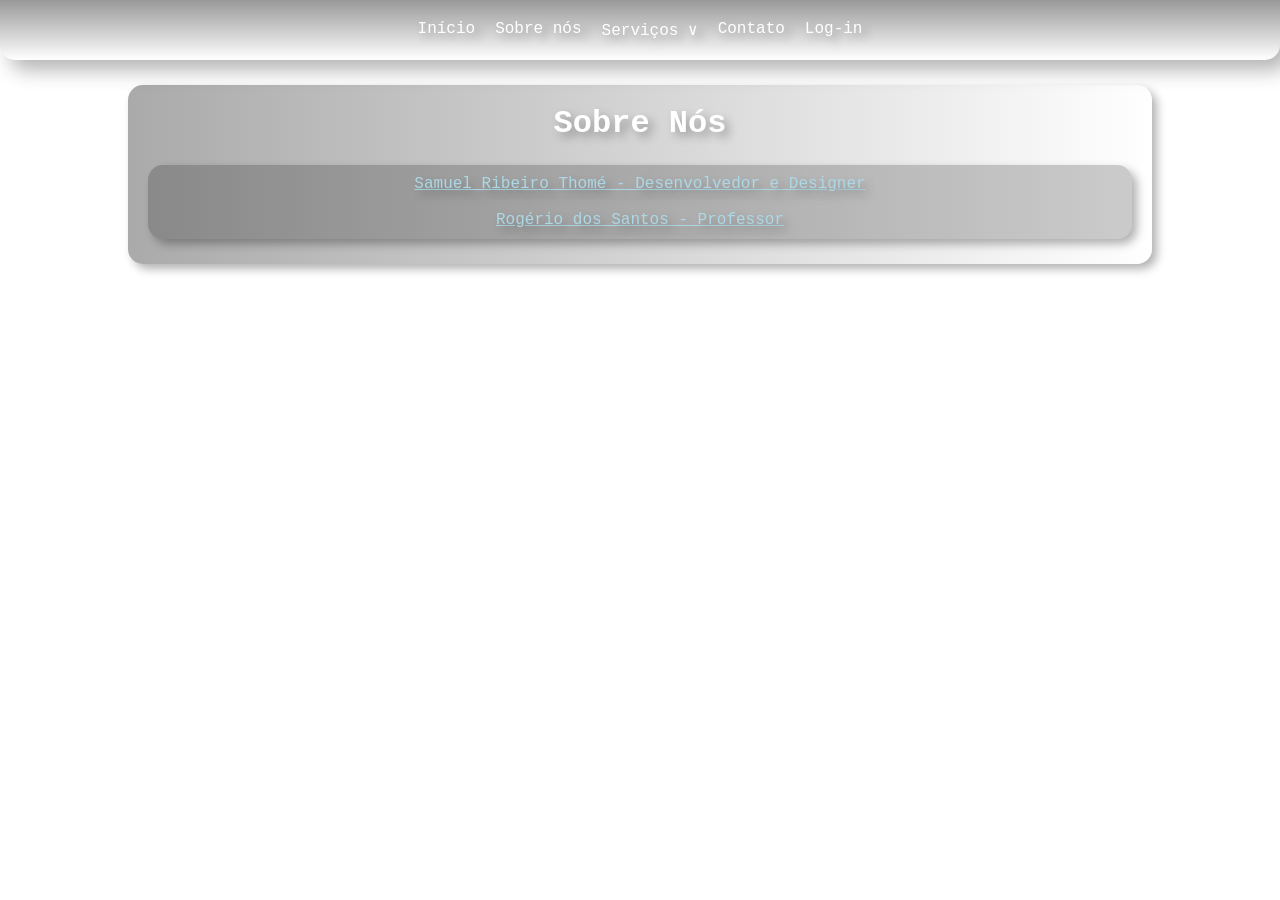
==== about.html @ cb2a80f5 "Adicionado todas as páginas faltando E também modificado alguns dos fundos" ====
<!DOCTYPE html>
<html lang="pt-BR">
<head>
	<meta charset="UTF-8">
	<title>Sobre Nós</title>
	<link rel="stylesheet" href="style.css">
</head>
<body style="background-image: url('https://i0.wp.com/picjumbo.com/wp-content/uploads/green-natural-background-with-wooden-surface-free-image.jpeg?w=2210&quality=70');">
	<div id="nav-placeholder"></div>
	<script src="nav.js"></script>
	<main>
		<div class="panel">
			<h1>Sobre Nós</h1>
			<br>
			<div class="vbox">
				<a href="./contact.html">Samuel Ribeiro Thomé - Desenvolvedor e Designer</a>
				<br>
				<a href="./contact.html">Rogério dos Santos - Professor</a>
			</div>
		</div>
	<main>
</body>
</html>
---- style.css ----
* {
  margin: 0;
  padding: 0;
  box-sizing: border-box;
  font-family: "Lucida Console", "Courier New", monospace;
}

html {
  height: 100%;
}

body {
  color: white;
  text-shadow: 5px 5px 10px rgba(0, 0, 0, 0.3);
  background: cover;
}

a {
  color: lightblue;
}

main {
  margin-top: 25px;
  display: flex;
  flex-direction: column;
  align-items: center;
  padding-bottom: 25px;
}

.panel,
.vbox,
.hbox,
input {
  border-radius: 15px;
  box-shadow: 5px 5px 10px rgb(0, 0, 0, 0.3);
  display: flex;
  justify-content: space-evenly;
  align-items: center;
  width: 100%;
}

.panel {
  padding: 20px;
  max-width: 1024px;
  background: linear-gradient(90deg, #0005, #fff5);
  backdrop-filter: blur(4px);
}

.vbox,
.hbox,
input {
  margin: 5px;
  padding: 10px;
  background-color: rgb(0, 0, 0, 0.2);
}

.panel,
.vbox {
  flex-direction: column;
}

.invisible {
  background: none;
  backdrop-filter: none;
  box-shadow: none;
}

input {
  color: white;
  border-width: 0px;
  background-color: transparent;
  box-shadow: 0px 0px 0px transparent;
}

input::placeholder {
  color: gray;
}

.checkbox {
  margin: 0px;
  height: 32px;
  width: 32px;
  cursor: pointer;
}

#nav-placeholder {
  position: sticky;
  top: 0px;
  z-index: 100;
}
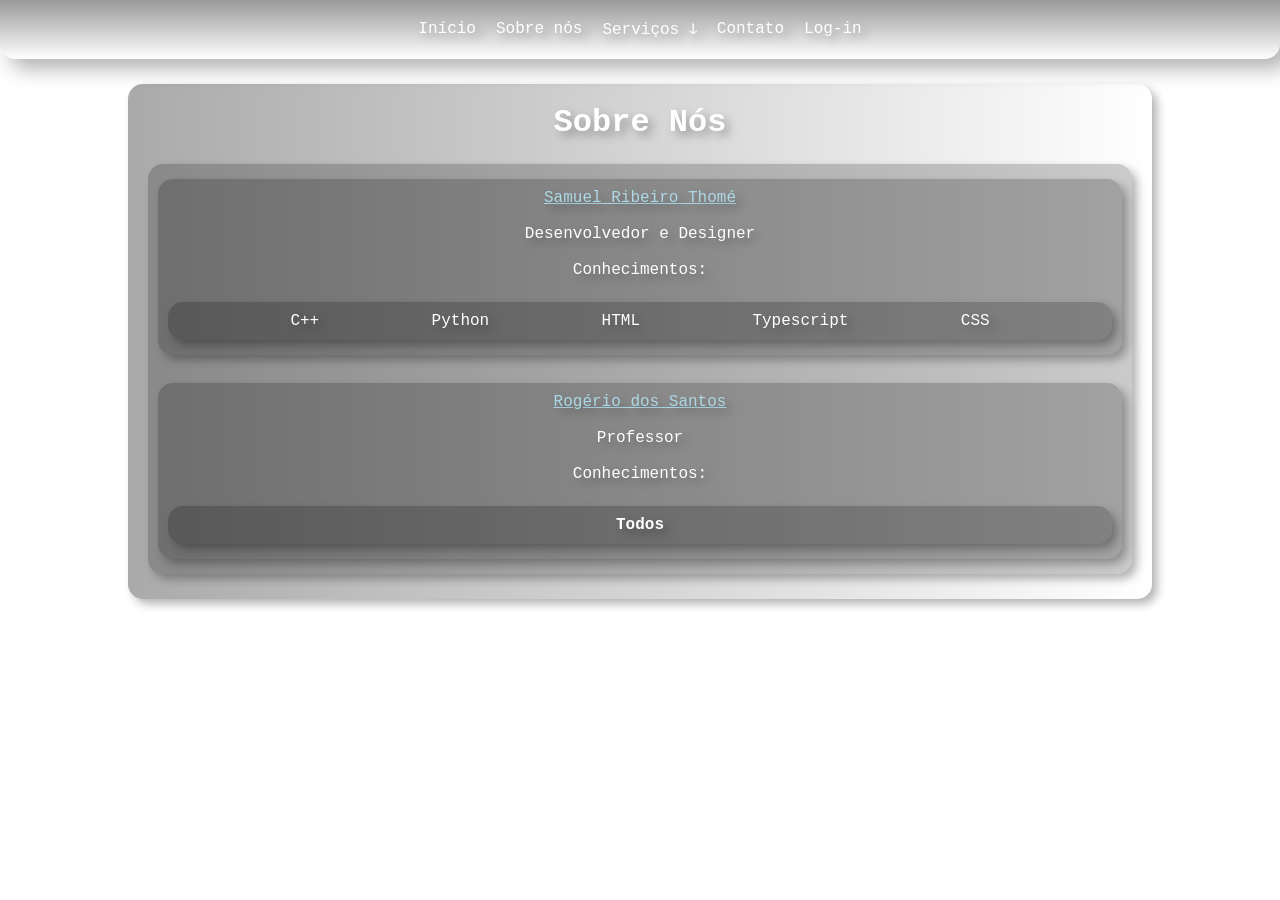
==== commit 26f6567b: "Melhorado os fundos dos sites" ====
--- a/about.html
+++ b/about.html
@@ -5,7 +5,7 @@
 	<title>Sobre Nós</title>
 	<link rel="stylesheet" href="style.css">
 </head>
-<body style="background-image: url('https://i0.wp.com/picjumbo.com/wp-content/uploads/green-natural-background-with-wooden-surface-free-image.jpeg?w=2210&quality=70');">
+<body style="background-image: url('https://wallpapersafari.com/download/7M1Wro');">
 	<div id="nav-placeholder"></div>
 	<script src="nav.js"></script>
 	<main>
@@ -13,9 +13,33 @@
 			<h1>Sobre Nós</h1>
 			<br>
 			<div class="vbox">
-				<a href="./contact.html">Samuel Ribeiro Thomé - Desenvolvedor e Designer</a>
+				<div class="vbox">
+					<a href="./contact.html">Samuel Ribeiro Thomé</a>
+					<br>
+					<p>Desenvolvedor e Designer</p>
+					<br>
+					<p>Conhecimentos:</p>
+					<br>
+					<div class="hbox">
+						<p>C++</p>
+						<p>Python</p>
+						<p>HTML</p>
+						<p>Typescript</p>
+						<p>CSS</p>
+					</div>
+				</div>
 				<br>
-				<a href="./contact.html">Rogério dos Santos - Professor</a>
+				<div class="vbox">
+					<a href="./contact.html">Rogério dos Santos</a>
+					<br>
+					<p>Professor</p>
+					<br>
+					<p>Conhecimentos:</p>
+					<br>
+					<div class="hbox">
+						<p><b>Todos</b></p>
+					</div>
+				</div>
 			</div>
 		</div>
 	<main>
--- a/style.css
+++ b/style.css
@@ -12,7 +12,7 @@
 body {
   color: white;
   text-shadow: 5px 5px 10px rgba(0, 0, 0, 0.3);
-  background: cover;
+  background-size: cover;
 }
 
 a {
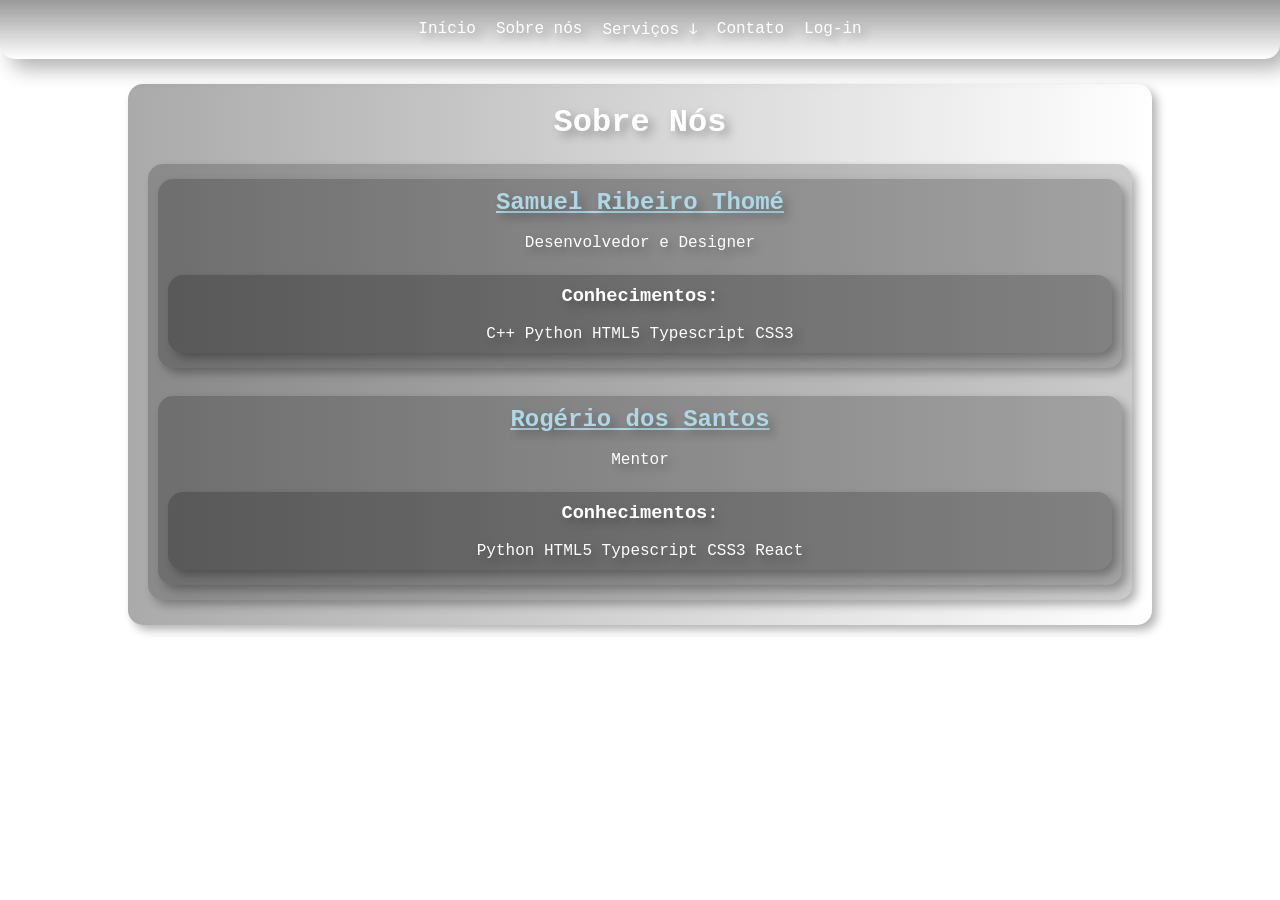
==== commit 5c7c8cdd: "Melhoria no sobre e na animação" ====
--- a/about.html
+++ b/about.html
@@ -14,30 +14,38 @@
 			<br>
 			<div class="vbox">
 				<div class="vbox">
-					<a href="./contact.html">Samuel Ribeiro Thomé</a>
+					<h2><a href="./contact.html">Samuel Ribeiro Thomé</a></h2>
 					<br>
 					<p>Desenvolvedor e Designer</p>
 					<br>
-					<p>Conhecimentos:</p>
-					<br>
-					<div class="hbox">
-						<p>C++</p>
-						<p>Python</p>
-						<p>HTML</p>
-						<p>Typescript</p>
-						<p>CSS</p>
+					<div class="vbox">
+						<h3>Conhecimentos:</h3>
+						<br>
+						<div class="acquirements">
+							<span class="badge">C++</span>
+							<span class="badge">Python</span>
+							<span class="badge">HTML5</span>
+							<span class="badge">Typescript</span>
+							<span class="badge">CSS3</span>
+						</div>
 					</div>
 				</div>
 				<br>
 				<div class="vbox">
-					<a href="./contact.html">Rogério dos Santos</a>
+					<h2><a href="./contact.html">Rogério dos Santos</a></h2>
 					<br>
-					<p>Professor</p>
+					<p>Mentor</p>
 					<br>
-					<p>Conhecimentos:</p>
-					<br>
-					<div class="hbox">
-						<p><b>Todos</b></p>
+					<div class="vbox">
+						<h3>Conhecimentos:</h3>
+						<br>
+						<div class="acquirements">
+							<span class="badge">Python</span>
+							<span class="badge">HTML5</span>
+							<span class="badge">Typescript</span>
+							<span class="badge">CSS3</span>
+							<span class="badge">React</span>
+						</div>
 					</div>
 				</div>
 			</div>
--- a/style.css
+++ b/style.css
@@ -54,6 +54,13 @@
   background-color: rgb(0, 0, 0, 0.2);
 }
 
+.vbox:hover,
+.hbox:hover,
+input:hover {
+  background-color: rgb(0, 0, 0, 0.3);
+  transition: background-color 0.2s ease-in-out;
+}
+
 .panel,
 .vbox {
   flex-direction: column;
@@ -65,6 +72,10 @@
   box-shadow: none;
 }
 
+.invisible:hover {
+  background: none;
+}
+
 input {
   color: white;
   border-width: 0px;
@@ -73,7 +84,7 @@
 }
 
 input::placeholder {
-  color: gray;
+  color: white;
 }
 
 .checkbox {
